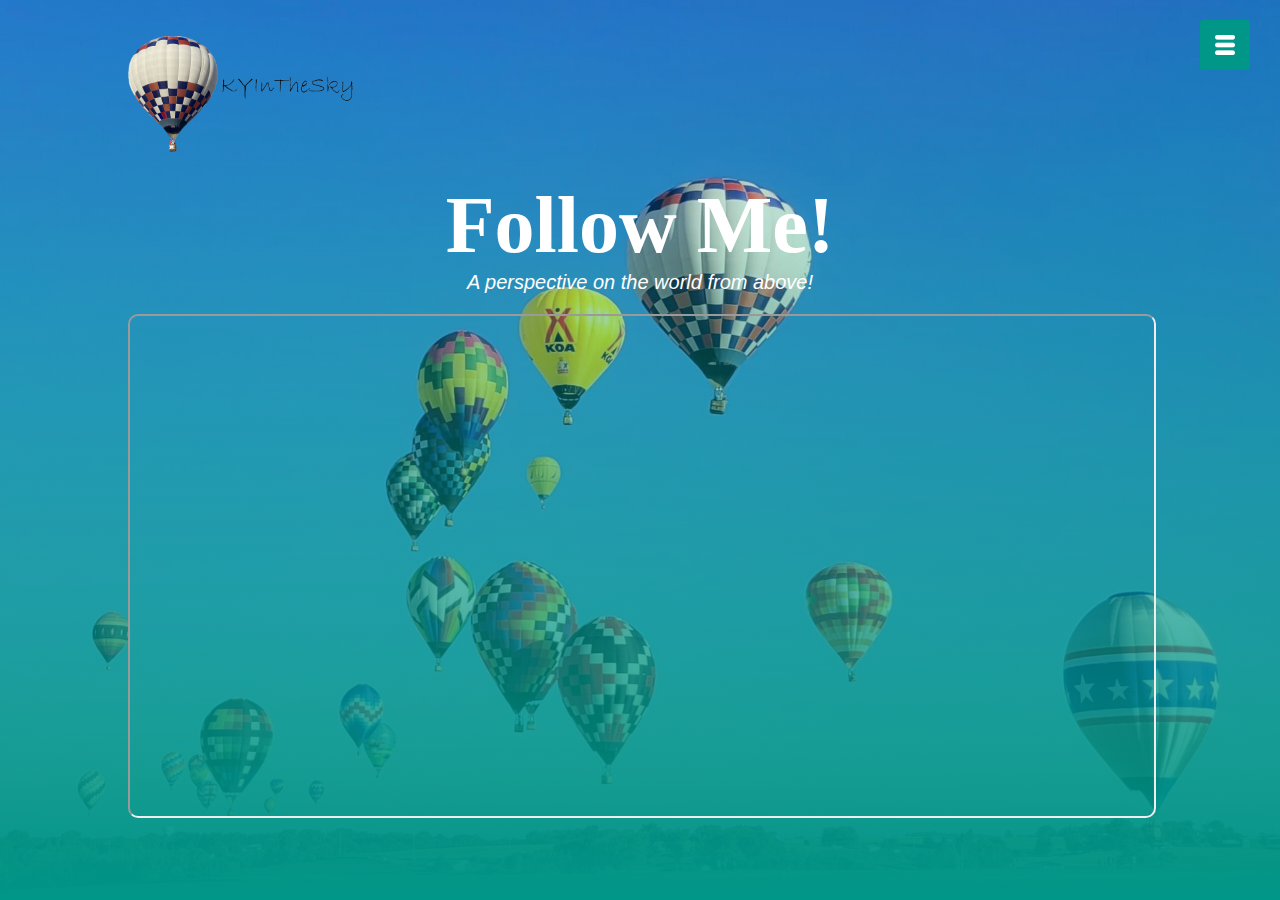
==== mylocation.html @ e06cafb0 "update" ====
<!DOCTYPE html>
<html lang="en">
<head>
    <meta charset="UTF-8">
    <meta http-equiv="X-UA-Compatible" content="IE=edge">
    <meta name="viewport" content="width=device-width, initial-scale=1.0">
    <title> KyInTheSky </title>
    <link rel="stylesheet" href="style.css">
</head>
<body>
    <section id="banner">
        <img src="images/balloon-removebg-preview.png" class="logo">
        <div class="banner-text">
            <h1>Follow Me!</h1>
            <p>A perspective on the world from above!</p>
            <section id="feature">
                <div class="feature-box">
                    <div class="features-img">
                        <iframe src="https://glympse.com/!kyinthesky" height="500" width="600" title="Iframe Example"></iframe>
                    </div>
                </div>
            </section>
        </div>
    </section>

    <div id="sideNav">
        <nav>
            <ul>
                <li><a href="index.html">HOME</a></li>
                <li><a href="pictures.html">2022 National Balloon</a></li>
                <li><a href="#">SERVICES</a></li>
                <li><a href="#">TEST</a></li>
                <li><a href="#">MEET US</a></li>
            </ul>
        </nav>

    </div>
    <div id="menuBtn">
        <img src="images/menu.png" id="menu">
    </div>
    <script>
        var menuBtn = document.getElementById("menuBtn")
        var sideNav = document.getElementById("sideNav")
        var menu = document.getElementById("menu")
        sideNav.style.right = "-250px";


        menuBtn.onclick = function(){
            if(sideNav.style.right == "-250px"){
                sideNav.style.right = "0";
                menu.src="images/close.png";
            }
            else{
                sideNav.style.right = "-250px";
                menu.src="images/menu.png";
            }
        }
    </script>
</body>
</html>
---- style.css ----
*{
    margin: 0;
    padding: 0;
    font-family: 'Poppins', sans-serif;
}

#banner{
    background: linear-gradient(rgba(0, 0, 0, 0.041), #009688), url(images/balloon2.jpg);
    background-size: cover;
    background-position: center;
    height: 100vh;
}


.logo{
    width: 240px;
    position: absolute;
    top: 4%;
    left: 10%;
}

.banner-text {
    text-align: center;
    color: #fff;
    padding-top: 180px;
}

.banner-tracking {
    padding-top: 20px;
    padding-bottom: 20px;
}
.banner-text h1 {
    font-size: 80px;
    font-family: 'Kaushan Script', cursive;
}

.banner-text p {
    font-size: 20px;
    font-style: italic ;
}

.banner-btn{
    margin: 70px auto 0;
}

.banner-btn a {
    width: 150px;
    text-decoration: none;
    display: inline-block;
    margin: 0 10px;
    padding: 12px 0;
    color: #fff;
    border: .5px solid #fff;
    position: relative;
    z-index: 1;
    transition: color 0.5s;
}

.banner-btn a span {
    width: 0;
    height: 100%;
    position: absolute;
    top: 0;
    left: 0;
    background: #009688;
    z-index: -1;
    transition: 0.5s;
}


.banner-btn a:hover span{
    width: 100%;

}

.banner-btn a:hover{
    color: #fff;
}

#sideNav{
    width: 250px;
    height: 100vh;
    position: fixed;
    right: -250px;
    top: 0;
    background: #009688;
    z-index: 2;
    transition: 0.5s;
}

nav ul li {
    list-style: none;
    margin: 50px 20px;
}

nav ul li a{
    text-decoration: none;
    color: rgb(255, 255, 255);
}

nav ul li a:hover {
    color: orange;
}

#menuBtn {
    width: 50px;
    height: 50px;
    background-color: #009688;
    text-align: center;
    position: fixed;
    right: 30px;
    top: 20px;
    border-radius: 3px;
    z-index: 3;
    cursor: pointer;
}

#menuBtn img{
    width: 20px;
    margin-top: 15px;
}

@media screen and (max-width: 770px){
    .banner-text h1 {
        font-size: 44px;
    }
    .banner-btn a {
        display: block;
        margin: 20px auto;
   }
}

/*--feature--*/


.title-text {
    text-align: center;
    padding-bottom: 10px;
}


.title-text h1 {
    font-size: 50px ;
}

#feature {
    width: 100%;
    padding: 20px 0;
    
    background-size: cover;
    background-position: center;
    height: auto;
}

.feature-box {
    width: 80%;
    margin: auto;
    display: flex;
    flex-wrap: wrap;
    align-items: center;
    text-align: center;
}

.features {
    flex-basis: 100%;
}

.features-img {
    flex-basis: 100%;
    margin: auto;
}

.features-img iframe {
    width: 100%;
    border-radius: 10px;
}
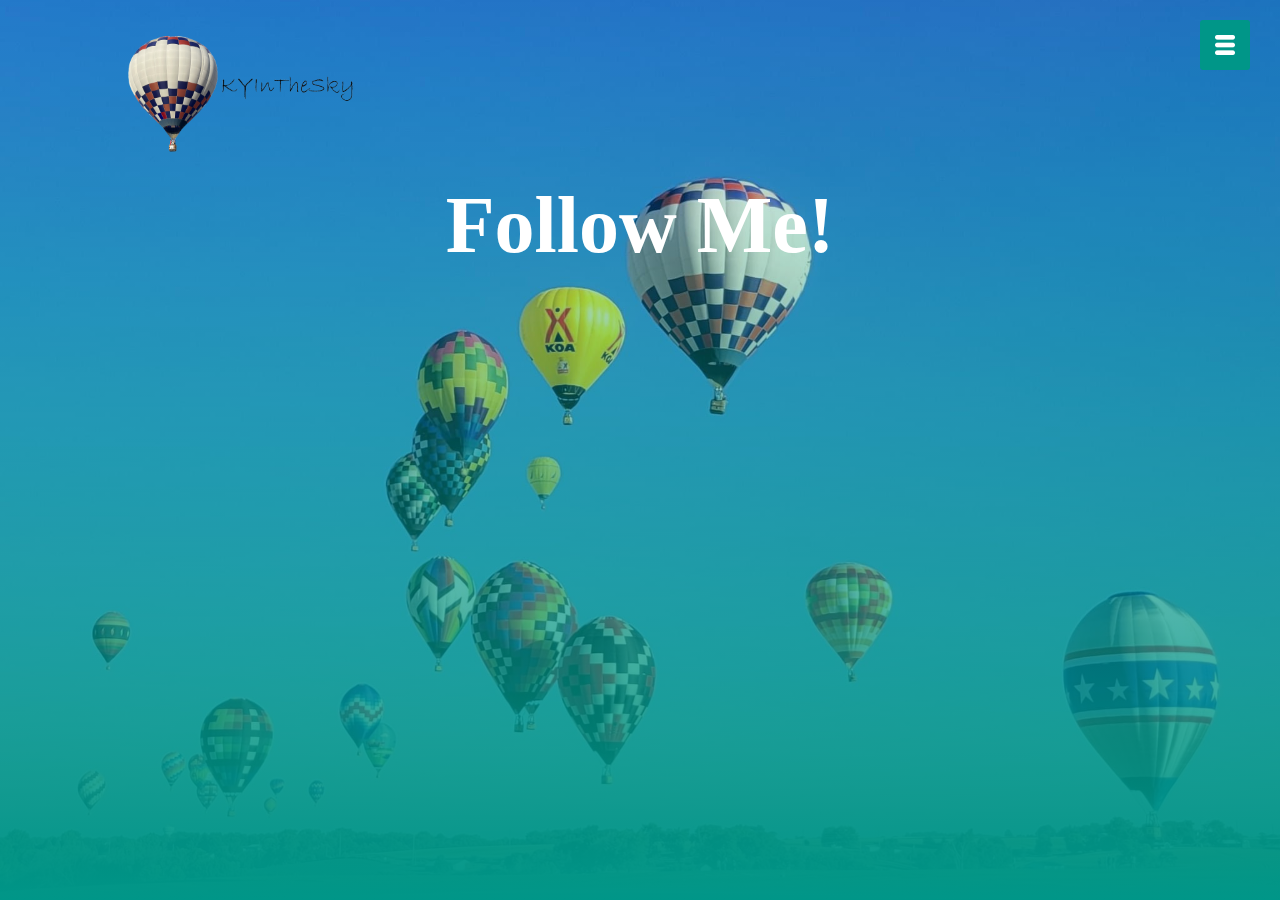
==== commit 13b2d9bf: "update" ====
--- a/mylocation.html
+++ b/mylocation.html
@@ -12,25 +12,20 @@
         <img src="images/balloon-removebg-preview.png" class="logo">
         <div class="banner-text">
             <h1>Follow Me!</h1>
-            <p>A perspective on the world from above!</p>
-            <section id="feature">
-                <div class="feature-box">
-                    <div class="features-img">
-                        <iframe src="https://glympse.com/!kyinthesky" height="500" width="600" title="Iframe Example"></iframe>
-                    </div>
-                </div>
-            </section>
         </div>
+        
+        <iframe name="iframe1" id="iframe1" src="https://glympse.com/!kyinthesky" frameborder="0" border="0" cellspacing="0"
+        style="border-style: none; width: 100%; height: 70%;"></iframe>
+                
+        
     </section>
 
     <div id="sideNav">
         <nav>
             <ul>
                 <li><a href="index.html">HOME</a></li>
-                <li><a href="pictures.html">2022 National Balloon</a></li>
-                <li><a href="#">SERVICES</a></li>
-                <li><a href="#">TEST</a></li>
-                <li><a href="#">MEET US</a></li>
+                <li><a href="pictures.html">2022 BALLOON CLASSIC</a></li>
+                <li><a href="mylocation.html">FOLLOW ME</a></li>
             </ul>
         </nav>
 
@@ -58,3 +53,8 @@
     </script>
 </body>
 </html>
+
+
+
+
+
--- a/style.css
+++ b/style.css
@@ -145,7 +145,7 @@
 
 #feature {
     width: 100%;
-    padding: 20px 0;
+    padding: 10px 0;
     
     background-size: cover;
     background-position: center;
@@ -161,16 +161,7 @@
     text-align: center;
 }
 
-.features {
-    flex-basis: 100%;
-}
 
-.features-img {
-    flex-basis: 100%;
-    margin: auto;
-}
 
-.features-img iframe {
-    width: 100%;
-    border-radius: 10px;
-}+
+
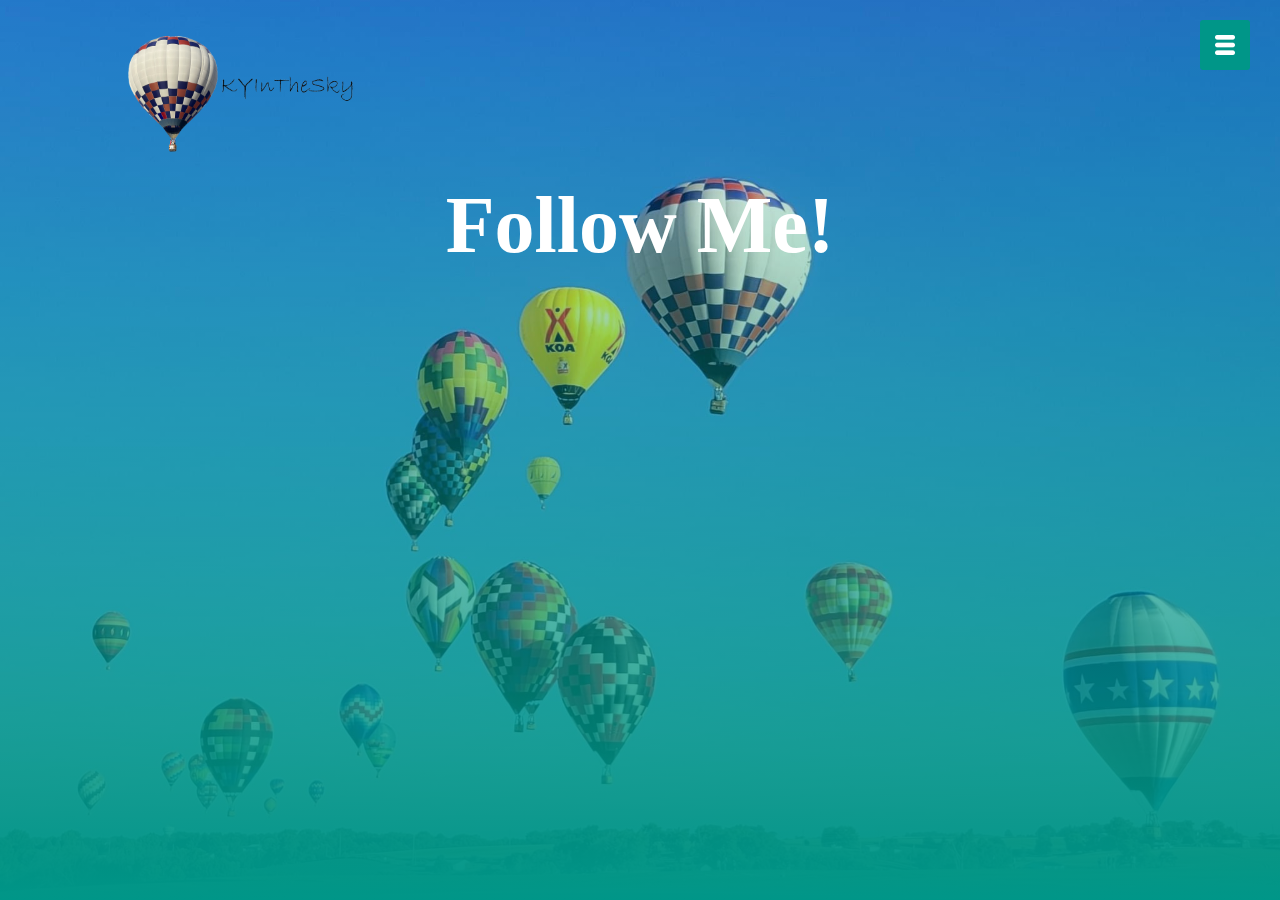
==== commit 442eeb14: "update3" ====
--- a/mylocation.html
+++ b/mylocation.html
@@ -14,8 +14,8 @@
             <h1>Follow Me!</h1>
         </div>
         
-        <iframe name="iframe1" id="iframe1" src="https://glympse.com/!kyinthesky" frameborder="0" border="0" cellspacing="0"
-        style="border-style: none; width: 100%; height: 70%;"></iframe>
+        <iframe name="iframe12" id="iframe1" src="https://glympse.com/!kyinthesky" frameborder="0" border="0" cellspacing="0"
+        style="border-style: none; width: 100%; height: 60%;"></iframe>
                 
         
     </section>
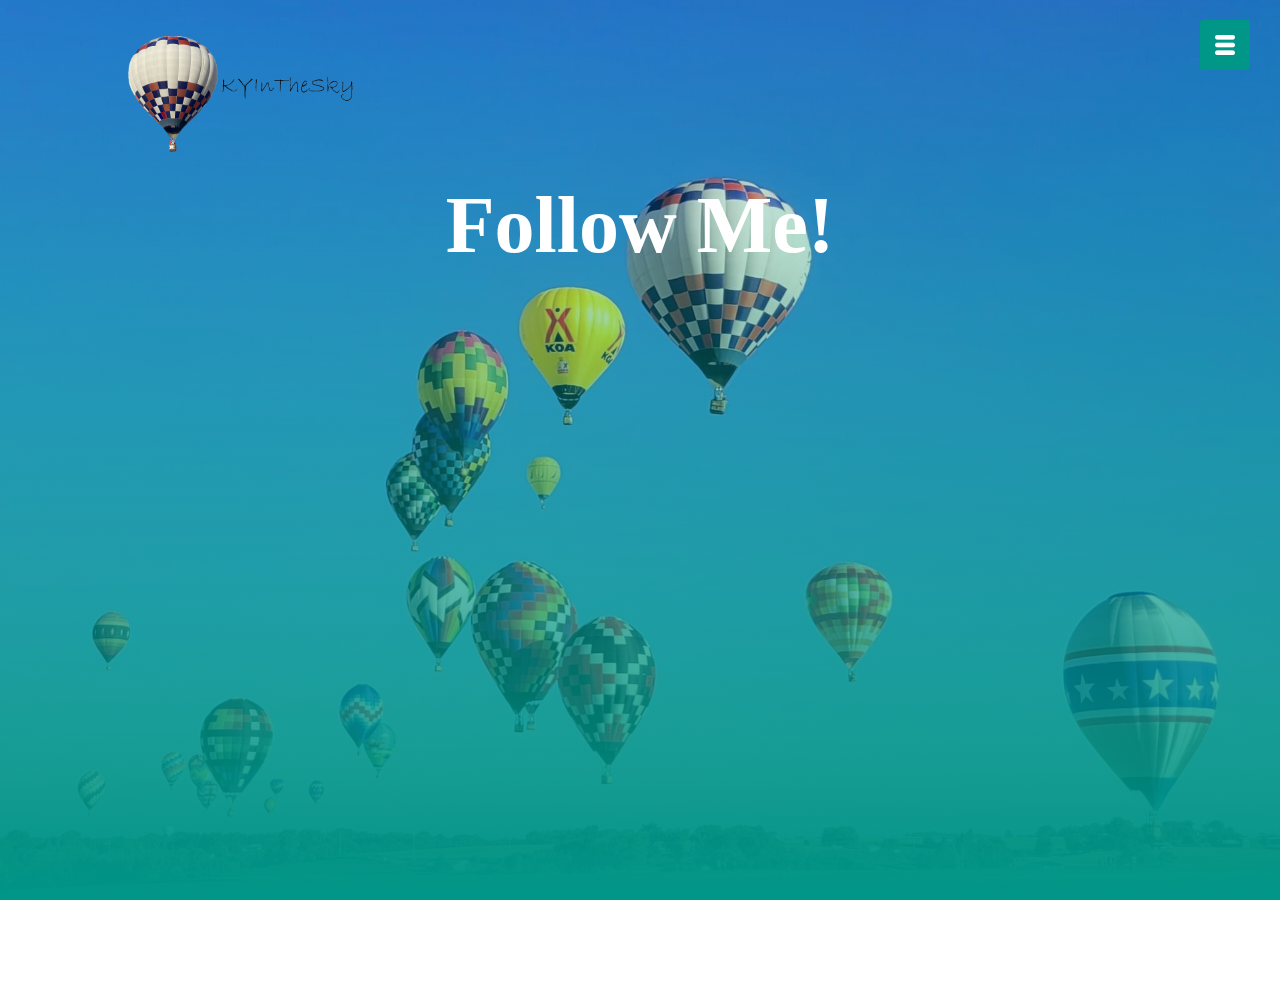
==== commit 28771ed5: "update" ====
--- a/mylocation.html
+++ b/mylocation.html
@@ -5,7 +5,7 @@
     <meta http-equiv="X-UA-Compatible" content="IE=edge">
     <meta name="viewport" content="width=device-width, initial-scale=1.0">
     <title> KyInTheSky </title>
-    <link rel="stylesheet" href="style.css">
+    <link rel="stylesheet" href="mylocation.css">
 </head>
 <body>
     <section id="banner">
@@ -13,10 +13,9 @@
         <div class="banner-text">
             <h1>Follow Me!</h1>
         </div>
-        
-        <iframe name="iframe12" id="iframe1" src="https://glympse.com/!kyinthesky" frameborder="0" border="0" cellspacing="0"
-        style="border-style: none; width: 100%; height: 60%;"></iframe>
-                
+        <div class="wrapper">
+            <iframe src="https://glympse.com/!kyinthesky" frameborder="0" allow="accelerometer; autoplay; encrypted-media; gyroscope; picture-in-picture" allowfullscreen></iframe>
+         </div>    
         
     </section>
 
--- a/mylocation.css
+++ b/mylocation.css
@@ -0,0 +1,143 @@
+*{
+    margin: 0;
+    padding: 0;
+    font-family: 'Poppins', sans-serif;
+}
+
+#banner{
+    background: linear-gradient(rgba(0, 0, 0, 0.041), #009688), url(images/balloon2.jpg);
+    background-size: cover;
+    background-position: center;
+    height: 100vh;
+}
+
+.logo{
+    width: 240px;
+    position: absolute;
+    top: 4%;
+    left: 10%;
+}
+
+.banner-text {
+    text-align: center;
+    color: #fff;
+    padding-top: 180px;
+}
+
+.banner-text h1 {
+    font-size: 80px;
+    font-family: 'Kaushan Script', cursive;
+}
+
+.banner-text p {
+    font-size: 20px;
+    font-style: italic ;
+}
+
+.banner-btn{
+    margin: 70px auto 0;
+}
+
+.banner-btn a {
+    width: 150px;
+    text-decoration: none;
+    display: inline-block;
+    margin: 0 10px;
+    padding: 12px 0;
+    color: #fff;
+    border: .5px solid #fff;
+    position: relative;
+    z-index: 1;
+    transition: color 0.5s;
+}
+
+.banner-btn a span {
+    width: 0;
+    height: 100%;
+    position: absolute;
+    top: 0;
+    left: 0;
+    background: #009688;
+    z-index: -1;
+    transition: 0.5s;
+}
+
+
+.banner-btn a:hover span{
+    width: 100%;
+
+}
+
+.banner-btn a:hover{
+    color: #fff;
+}
+
+#sideNav{
+    width: 250px;
+    height: 100vh;
+    position: fixed;
+    right: -250px;
+    top: 0;
+    background: #009688;
+    z-index: 2;
+    transition: 0.5s;
+}
+
+nav ul li {
+    list-style: none;
+    margin: 50px 20px;
+}
+
+nav ul li a{
+    text-decoration: none;
+    color: #fff;
+}
+
+nav ul li a:hover {
+    color: orange;
+}
+
+#menuBtn {
+    width: 50px;
+    height: 50px;
+    background-color: #009688;
+    text-align: center;
+    position: fixed;
+    right: 30px;
+    top: 20px;
+    border-radius: 3px;
+    z-index: 3;
+    cursor: pointer;
+}
+
+#menuBtn img{
+    width: 20px;
+    margin-top: 15px;
+}
+
+@media screen and (max-width: 770px){
+    .banner-text h1 {
+        font-size: 44px;
+    }
+    .banner-btn a {
+        display: block;
+        margin: 20px auto;
+   }
+}
+
+/*--feature--*/
+.wrapper {
+    position: relative; 
+    overflow: hidden;
+    padding-top: 56.25%;
+
+}
+
+.wrapper iframe {
+    position: absolute;
+    top: 0;
+    left: 0;
+    width: 100%;
+    height: 100%;
+
+}